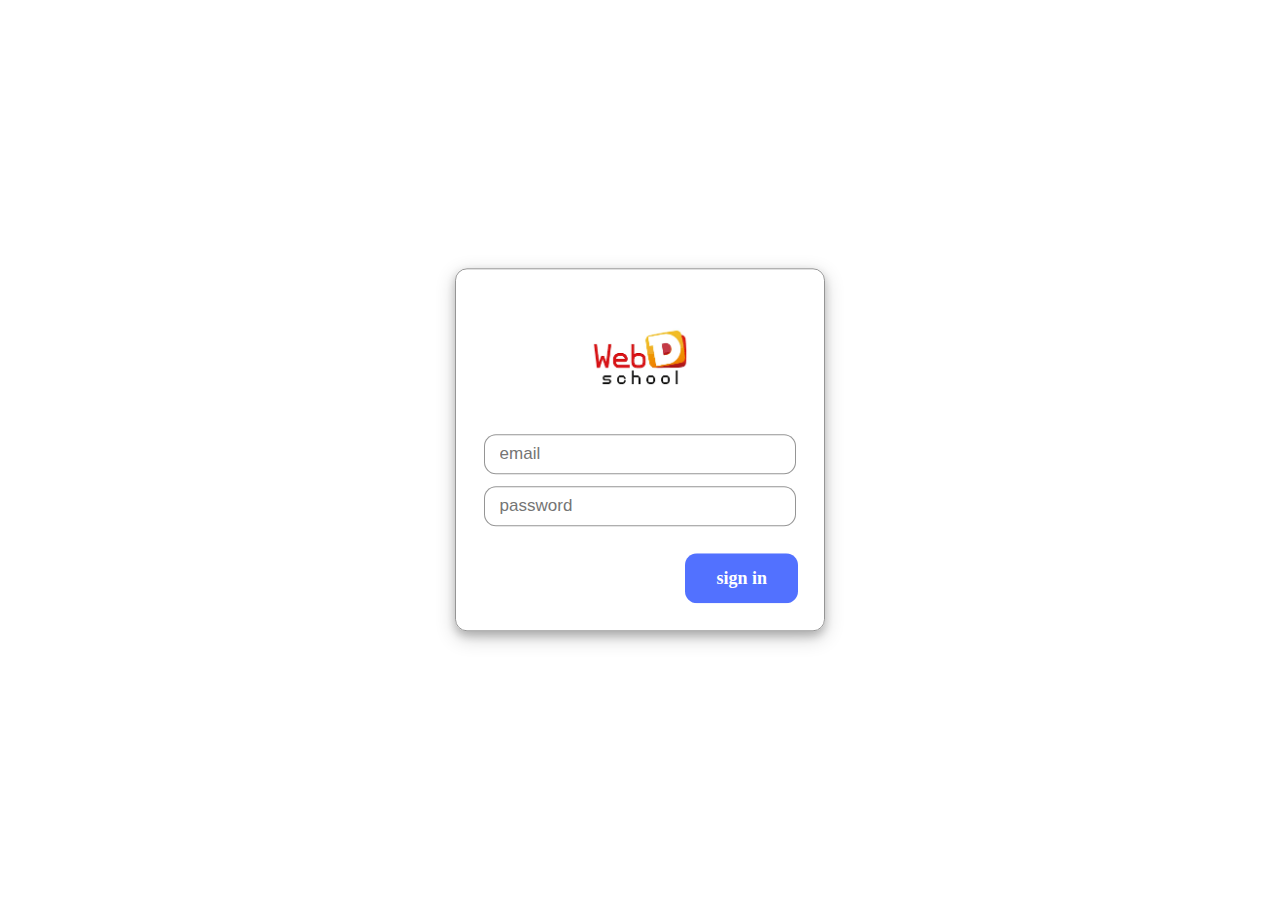
==== index.html @ b038d7f8 "first file" ====
<!DOCTYPE html>
<html lang="en">
  <head>
    <meta charset="UTF-8" />
    <meta name="viewport" content="width=device-width, initial-scale=1.0" />
    <title>WebDSchool</title>
    <!-- css link  -->
    <link rel="stylesheet" href="./asset/css/style.css" />
  </head>
  <body>
    <!-- creating a form  -->
    <div class="login-box">
      <form action="submit.html" name="supform" id="loginform">
        <img src="./asset/img/Background.png" alt="logo" />
        <input
          type="text"
          placeholder="email"
          id="email"
          onclick="resetBtn()"
        />
        <input
          type="password"
          placeholder="password"
          id="password"
          onclick="resetBtn()"
        />
        <input
          type="submit"
          value="sign in"
          id="submit-btn"
          onmouseover="mouseOver()"
        />
      </form>
    </div>
    <!-- javascript link  -->
    <script src="./asset/js/script.js"></script>
  </body>
</html>
---- asset/css/style.css ----
* {
  padding: 0;
  margin: 0;
  box-sizing: border-box;
}
/* full form  */
.login-box {
  width: 80%;
  max-width: 370px;
  border: 1px solid rgba(116, 116, 116, 0.76);
  transform: translate(-50%, -50%);
  position: absolute;
  top: 50%;
  left: 50%;
  border-radius: 0.75rem;
  padding: 15px 0;
  box-shadow: 0 4px 8px 0 rgba(0, 0, 0, 0.2), 0 6px 20px 0 rgba(0, 0, 0, 0.19);
}
/* for logo image  */
.login-box img {
  width: 30%;
  height: auto;
  margin: 20px auto;
  display: block;
}
/* for input field  */
.login-box input {
  width: 85%;
  height: 40px;
  margin: 12px auto;
  display: block;
  border: 1px solid rgba(116, 116, 116, 0.76);
  border-radius: 0.75rem;
  font-family: "Segoe UI", Tahoma, Geneva, Verdana, sans-serif;
  font-size: 17px;
  padding-left: 15px;
}
/* for input outline  */
.login-box input:focus {
  outline: none;
}
/* for button  */
#submit-btn {
  width: auto;
  padding: 0 30px;
  background-color: #5271ff;
  border-radius: 0.75rem;
  border: 1px solid transparent;
  color: #ffff;
  font-family: "inter var";
  font-size: 1.125rem;
  font-weight: 600;
  height: 50px;
  transition: 0.15s;
  float: right;
  margin: 15px 26px 12px 0;
}
/* submit page  */
.submit_div {
  height: 250px;
  width: 80%;
  max-width: 300px;
  border: 1px solid rgba(116, 116, 116, 0.76);
  position: absolute;
  top: 50%;
  left: 50%;
  transform: translate(-50%, -50%);
  text-align: center;
  border-radius: 0.75rem;
  padding: 10px 0;
  box-shadow: 0 4px 8px 0 rgba(0, 0, 0, 0.2), 0 6px 20px 0 rgba(0, 0, 0, 0.19);
}
.submit_div i {
  font-size: 40px;
  padding-top: 50px;
  color: #5271ff;
}
.submit_div .link {
  color: #5271ff;
}
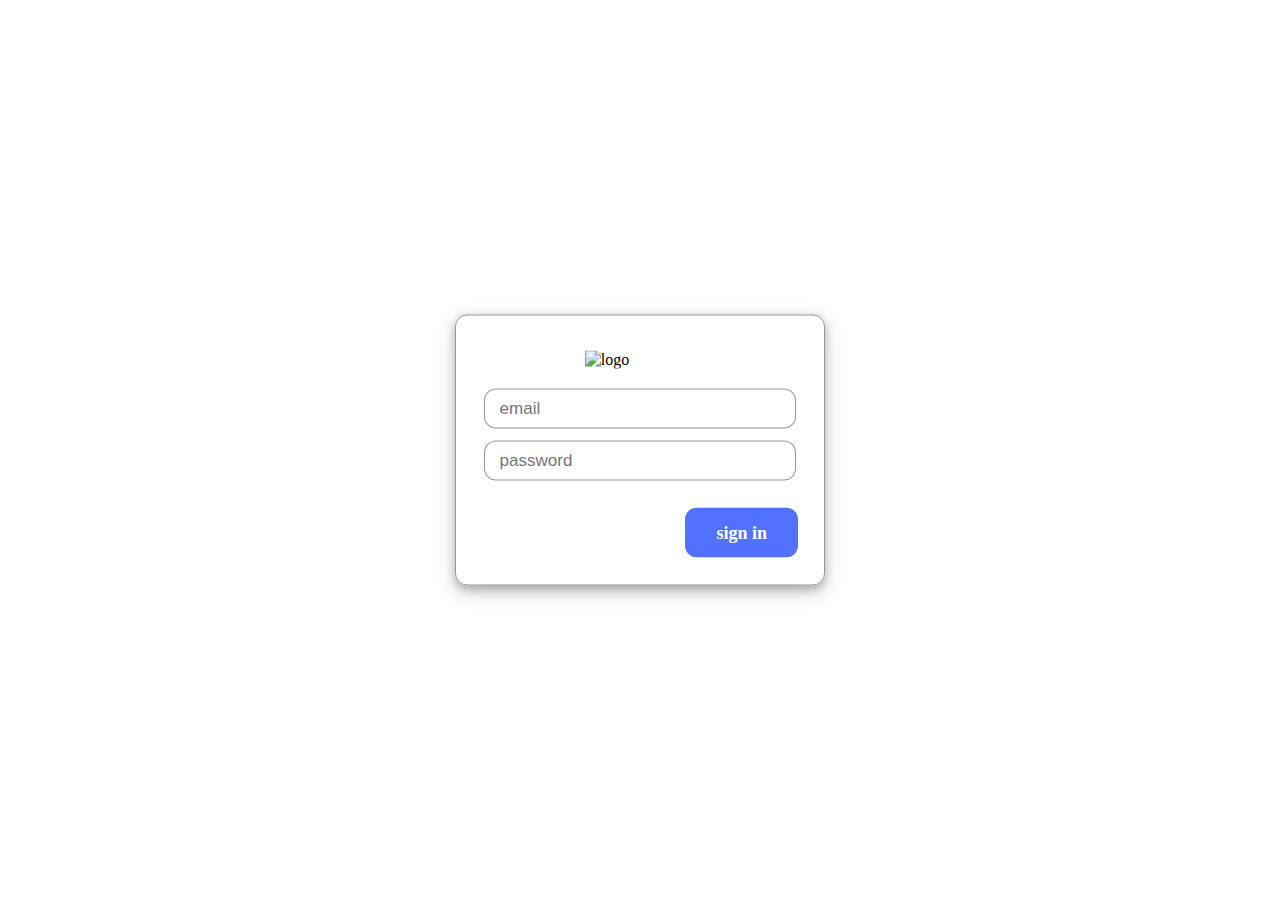
==== commit 4aa9e953: "Update index.html" ====
--- a/index.html
+++ b/index.html
@@ -3,7 +3,7 @@
   <head>
     <meta charset="UTF-8" />
     <meta name="viewport" content="width=device-width, initial-scale=1.0" />
-    <title>WebDSchool</title>
+    <title>Naughty Button</title>
     <!-- css link  -->
     <link rel="stylesheet" href="./asset/css/style.css" />
   </head>
